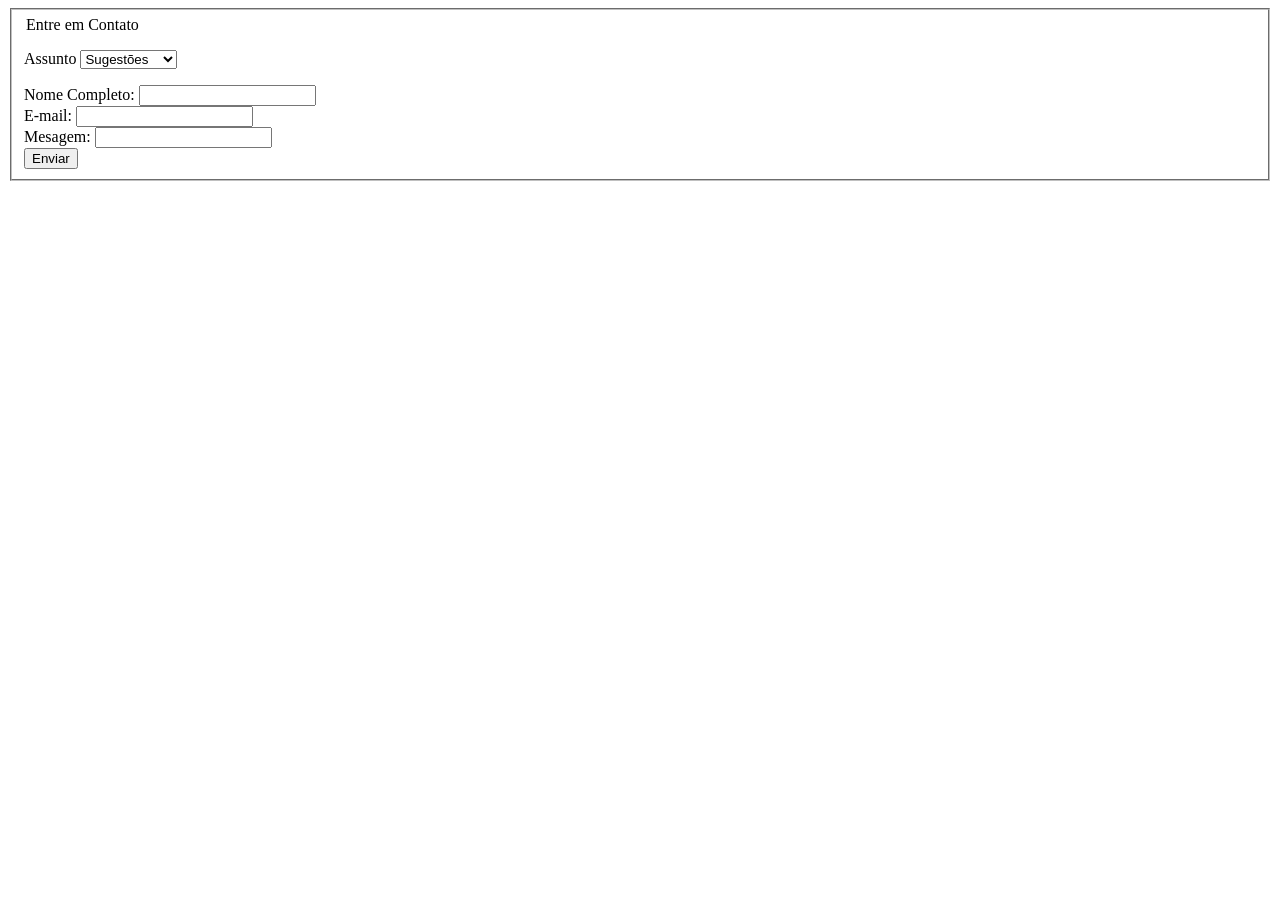
==== Contato.html @ 963c56f8 ":Starting a new form" ====
<!DOCTYPE html>
<html lang="pt-br">
<head>
    <meta charset="UTF-8">
    <meta name="viewport" content="width=device-width, initial-scale=1.0">
    <title>Contato</title>
</head>
<body>
    <fieldset>
        <div id="container">
            <legend>Entre em Contato</legend>
            <p>Assunto 
                <select name="Assunto">
                    <option value="Sugestão" selected>Sugestões</option>
                    <option value="Suporte">Suporte</option>
                    <option value="Reclamação">Reclamação</option>
                </select>
            </p>
        </div>

        <div id="Nome">
            <form action="getform.php" method="get">
                Nome Completo: <input type="text" name="nome" /><br />
                E-mail: <input type="email" name="email_usuario" /><br />
                Mesagem: <input type="text" name="input" /><br />
                <input type="submit" value="Enviar" />
            </form>
        </div>

        
        
    </fieldset>
</body>
</html>
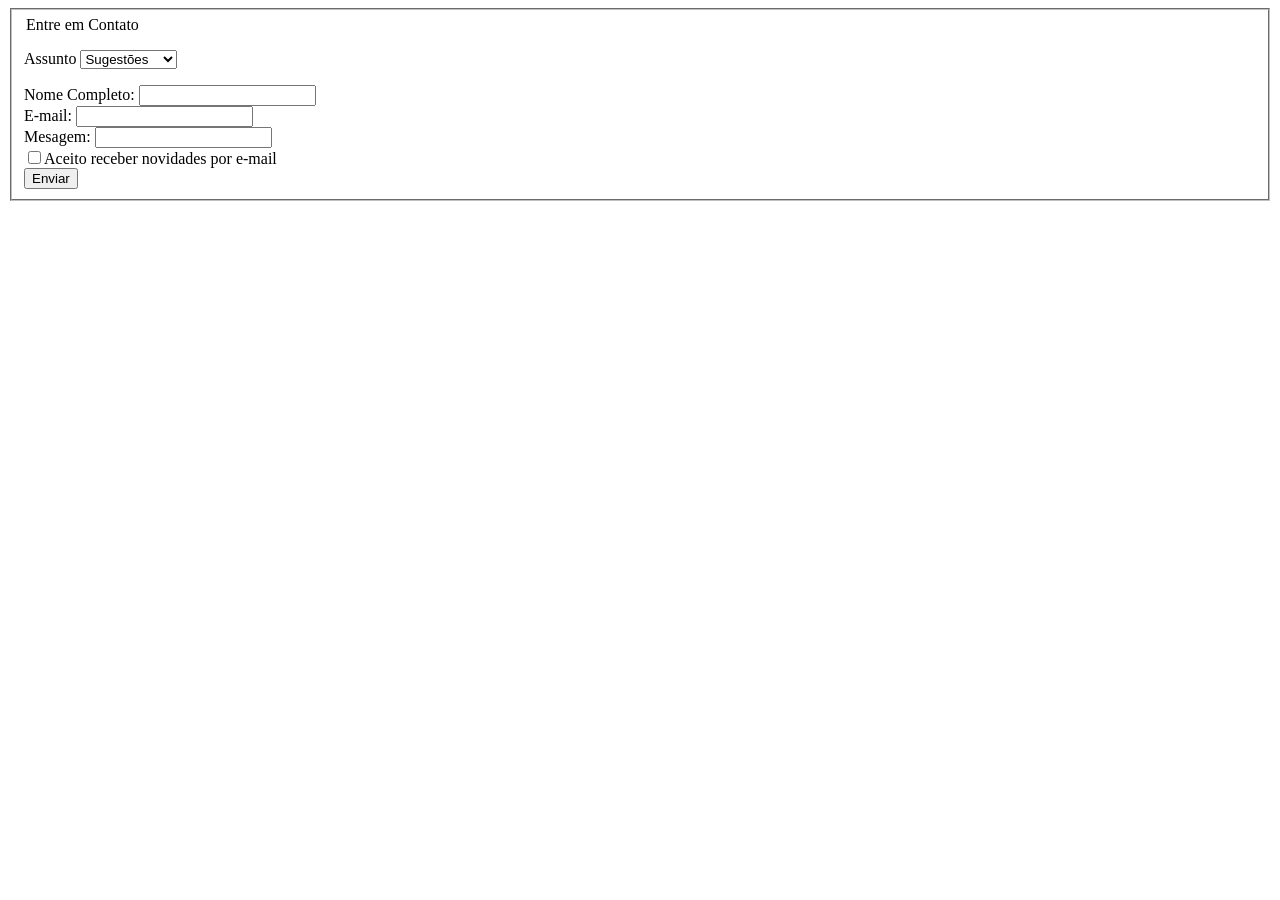
==== commit dce34952: ":Add checkbox and send button" ====
--- a/Contato.html
+++ b/Contato.html
@@ -7,7 +7,7 @@
 </head>
 <body>
     <fieldset>
-        <div id="container">
+        <div id="Container">
             <legend>Entre em Contato</legend>
             <p>Assunto 
                 <select name="Assunto">
@@ -18,13 +18,15 @@
             </p>
         </div>
 
-        <div id="Nome">
+        <div id="Dados">
             <form action="getform.php" method="get">
                 Nome Completo: <input type="text" name="nome" /><br />
                 E-mail: <input type="email" name="email_usuario" /><br />
                 Mesagem: <input type="text" name="input" /><br />
-                <input type="submit" value="Enviar" />
             </form>
+
+            <input type="checkbox" type= "text" name="Aceito receber novidades por e-mail" />Aceito receber novidades por e-mail<br />
+            <input type="submit" value="Enviar" />
         </div>
 
         
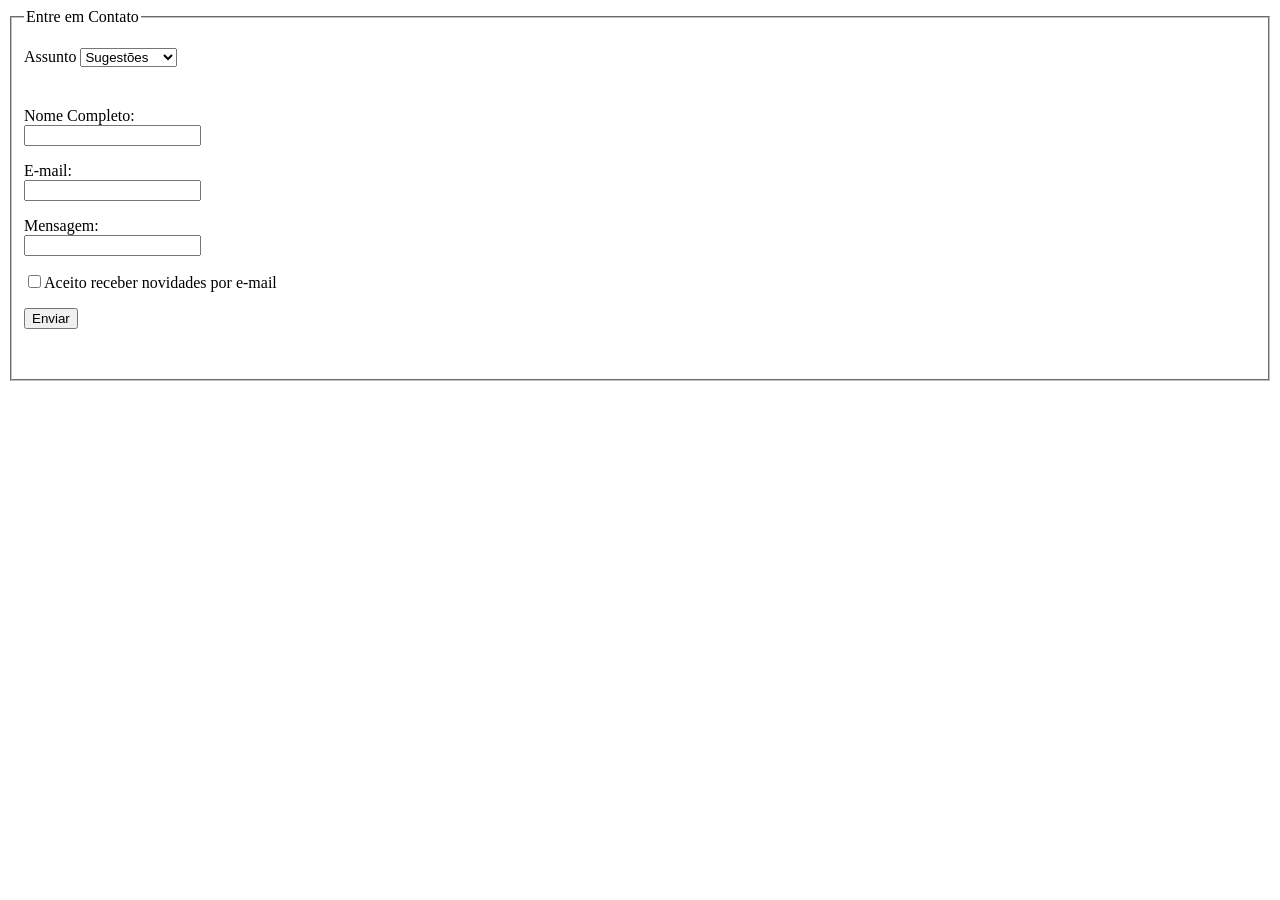
==== commit 1ec046d5: ":Adjusting structure and creating CSS to stylize the visualization." ====
--- a/Contato.html
+++ b/Contato.html
@@ -4,11 +4,12 @@
     <meta charset="UTF-8">
     <meta name="viewport" content="width=device-width, initial-scale=1.0">
     <title>Contato</title>
+    <link rel="stylesheet" href="./style.css">
 </head>
 <body>
-    <fieldset>
+    <fieldset> 
+        <legend>Entre em Contato</legend>
         <div id="Container">
-            <legend>Entre em Contato</legend>
             <p>Assunto 
                 <select name="Assunto">
                     <option value="Sugestão" selected>Sugestões</option>
@@ -16,21 +17,33 @@
                     <option value="Reclamação">Reclamação</option>
                 </select>
             </p>
-        </div>
 
-        <div id="Dados">
-            <form action="getform.php" method="get">
-                Nome Completo: <input type="text" name="nome" /><br />
-                E-mail: <input type="email" name="email_usuario" /><br />
-                Mesagem: <input type="text" name="input" /><br />
-            </form>
+            
+        
 
-            <input type="checkbox" type= "text" name="Aceito receber novidades por e-mail" />Aceito receber novidades por e-mail<br />
-            <input type="submit" value="Enviar" />
-        </div>
+            <div id="Dados">
+                <form action="getform.php" method="get">
+                    <ul>
+                        <li>
+                            Nome Completo: <br /> <input type="text" name="nome" /><br />
+                        </li>
+                        <li>
+                            E-mail: <br /> <input type="email" name="email_usuario" /><br />
+                        </li>
+                        <li>
+                            Mensagem: <br /> <input type="text" name="Mensagem" /><br />
+                        </li>
+                        <li>
+                            <input type="checkbox" type= "text" name="Aceito receber novidades por e-mail" />Aceito receber novidades por e-mail<br />                    </li>
+                        <li>
+                            <input type="submit" value="Enviar" />
+                        </li>
+                    </ul>
+                </form>
 
-        
-        
+
+            </div>
+        </div> 
     </fieldset>
 </body>
 </html>
--- a/style.css
+++ b/style.css
@@ -0,0 +1,15 @@
+* {
+    font-weight: 500;
+}
+
+#Dados {
+    display: block;
+}
+ul {
+    font-weight: 500;
+    padding: 24px 0;
+    list-style: none;
+    gap: 16px;
+    display: flex;
+    flex-direction: column;
+}
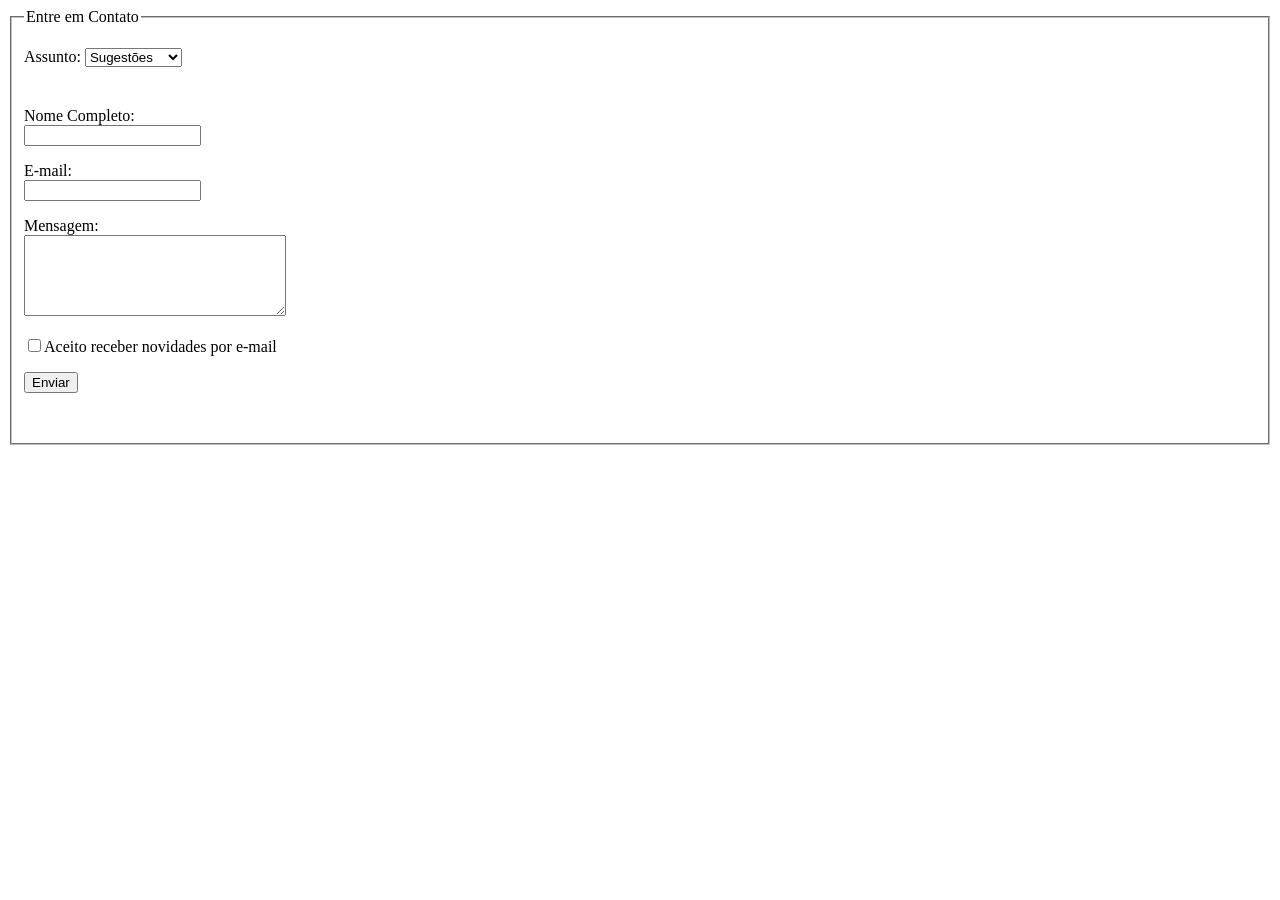
==== commit e0126174: ":changed input to textarea so it can be more flexible and finished the project" ====
--- a/Contato.html
+++ b/Contato.html
@@ -1,6 +1,11 @@
 <!DOCTYPE html>
 <html lang="pt-br">
 <head>
+
+    <link rel="preconnect" href="https://fonts.googleapis.com">
+    <link rel="preconnect" href="https://fonts.gstatic.com" crossorigin>
+    <link href="https://fonts.googleapis.com/css2?family=Inter:wght@400;500&display=swap" rel="stylesheet">
+
     <meta charset="UTF-8">
     <meta name="viewport" content="width=device-width, initial-scale=1.0">
     <title>Contato</title>
@@ -10,7 +15,7 @@
     <fieldset> 
         <legend>Entre em Contato</legend>
         <div id="Container">
-            <p>Assunto 
+            <p>Assunto: 
                 <select name="Assunto">
                     <option value="Sugestão" selected>Sugestões</option>
                     <option value="Suporte">Suporte</option>
@@ -31,7 +36,7 @@
                             E-mail: <br /> <input type="email" name="email_usuario" /><br />
                         </li>
                         <li>
-                            Mensagem: <br /> <input type="text" name="Mensagem" /><br />
+                            Mensagem: <br/> <textarea cols="30" rows="5"></textarea> <br/>
                         </li>
                         <li>
                             <input type="checkbox" type= "text" name="Aceito receber novidades por e-mail" />Aceito receber novidades por e-mail<br />                    </li>
--- a/style.css
+++ b/style.css
@@ -1,5 +1,9 @@
 * {
     font-weight: 500;
+}
+
+#Container p {
+    font-weight: 500;  
 }
 
 #Dados {
@@ -12,4 +16,5 @@
     gap: 16px;
     display: flex;
     flex-direction: column;
-}+}
+
